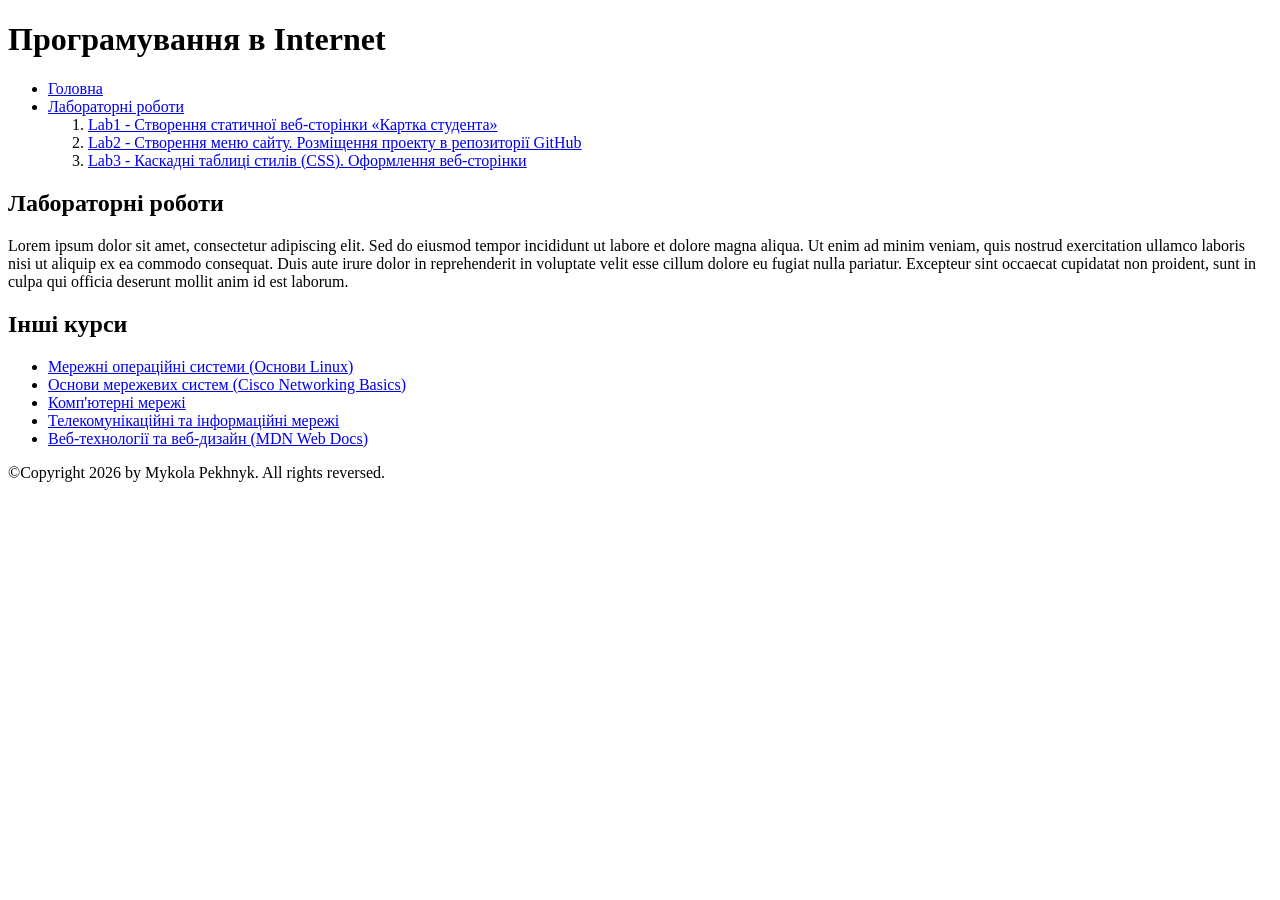
==== index.html @ 7ce27fee "IP labs init" ====
<!DOCTYPE html>
<html lang="uk">
<head>
    <meta charset="UTF-8">
    <meta name="viewport" content="width=device-width, initial-scale=1.0">
    <title>Програмування в Internet — Список робіт</title>
</head>
<body>
    <header>
        <h1>Програмування в Internet</h1>
    </header>

    <nav>
        <ul>
            <li><a href="index.html">Головна</a></li>
            <li>
                <a href="#labs">Лабораторні роботи</a>
                <ol>
                    <li><a href="lab1/index.html">Lab1 - Створення статичної веб-сторінки «Картка студента»</a></li>
                    <li><a href="lab2/index.html">Lab2 - Створення меню сайту. Розміщення проекту в репозиторії GitHub</a></li>
                    <li><a href="lab3/index.html">Lab3 - Каскадні таблиці стилів (CSS). Оформлення веб-сторінки</a></li>
                </ol>
            </li>
        </ul>
    </nav>

    <main>
        <article>
            <section id="labs">
                <h2>Лабораторні роботи</h2>
                <p>
                    Lorem ipsum dolor sit amet, consectetur adipiscing elit. Sed do eiusmod tempor incididunt ut labore et dolore magna aliqua.
                    Ut enim ad minim veniam, quis nostrud exercitation ullamco laboris nisi ut aliquip ex ea commodo consequat.
                    Duis aute irure dolor in reprehenderit in voluptate velit esse cillum dolore eu fugiat nulla pariatur.
                    Excepteur sint occaecat cupidatat non proident, sunt in culpa qui officia deserunt mollit anim id est laborum.
                </p>
            </section>
        </article>

        <aside>
            <h2>Інші курси</h2>
            <ul>
                <li><a href="https://prometheus.org.ua/course/course-v1:LinuxFoundation+LFS101x+2018_T1" target="_blank">Мережні операційні системи (Основи Linux)</a></li>
                <li><a href="https://www.netacad.com/courses/networking-basics" target="_blank">Основи мережевих систем (Cisco Networking Basics)</a></li>
                <li><a href="https://www.coursera.org/learn/computer-networking" target="_blank">Комп'ютерні мережі</a></li>
                <li><a href="https://prometheus.org.ua/" target="_blank">Телекомунікаційні та інформаційні мережі</a></li>
                <li><a href="https://developer.mozilla.org/uk/docs/Learn" target="_blank">Веб-технології та веб-дизайн (MDN Web Docs)</a></li>
            </ul>
        </aside>
    </main>

    <footer>
        <p>&copy;Copyright 2026 by Mykola Pekhnyk. All rights reversed.</p>
    </footer>
</body>
</html>
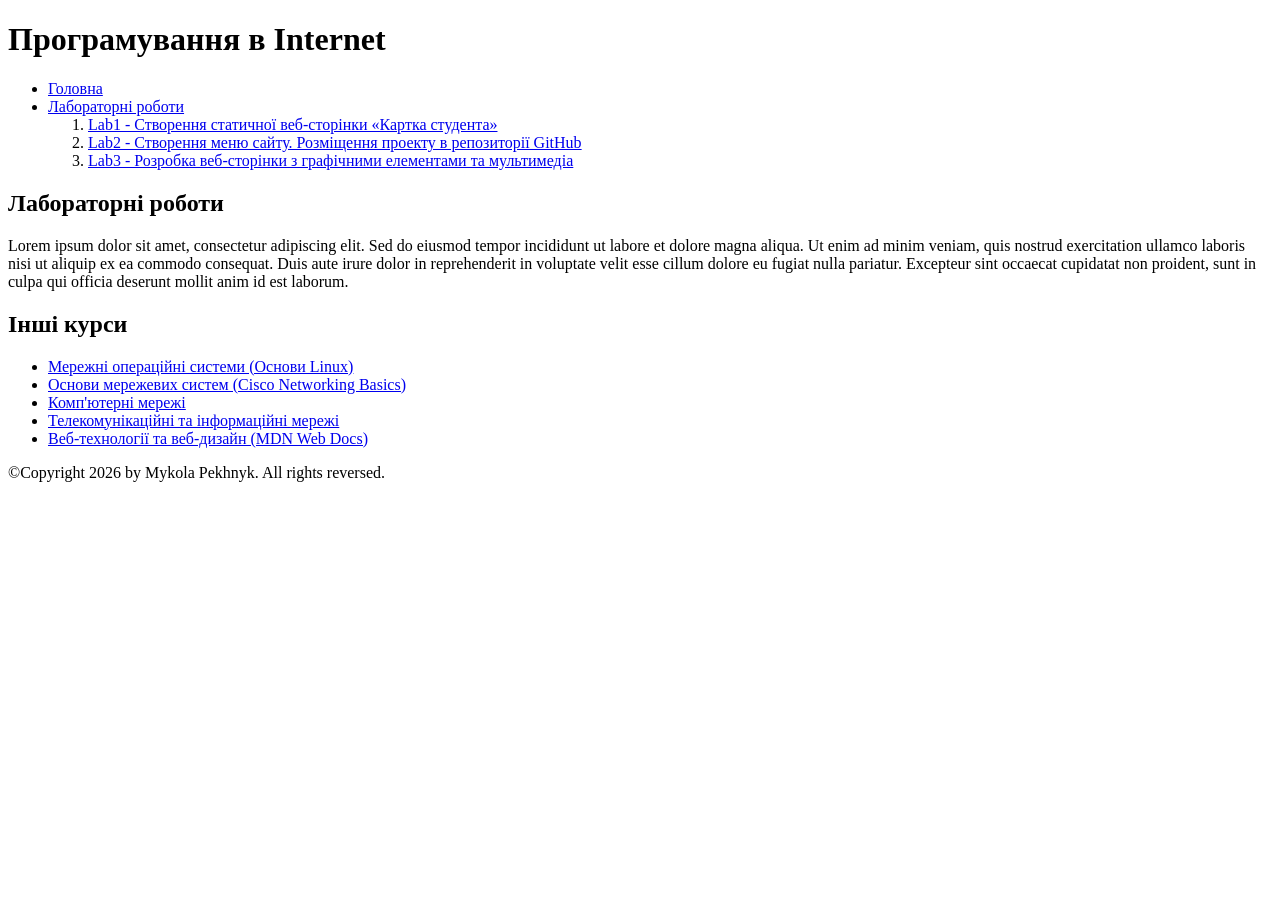
==== commit ca0c6d99: "Add Lab 3 multimedia page" ====
--- a/index.html
+++ b/index.html
@@ -18,7 +18,7 @@
                 <ol>
                     <li><a href="lab1/index.html">Lab1 - Створення статичної веб-сторінки «Картка студента»</a></li>
                     <li><a href="lab2/index.html">Lab2 - Створення меню сайту. Розміщення проекту в репозиторії GitHub</a></li>
-                    <li><a href="lab3/index.html">Lab3 - Каскадні таблиці стилів (CSS). Оформлення веб-сторінки</a></li>
+                    <li><a href="lab3/index.html">Lab3 - Розробка веб-сторінки з графічними елементами та мультимедіа</a></li>
                 </ol>
             </li>
         </ul>
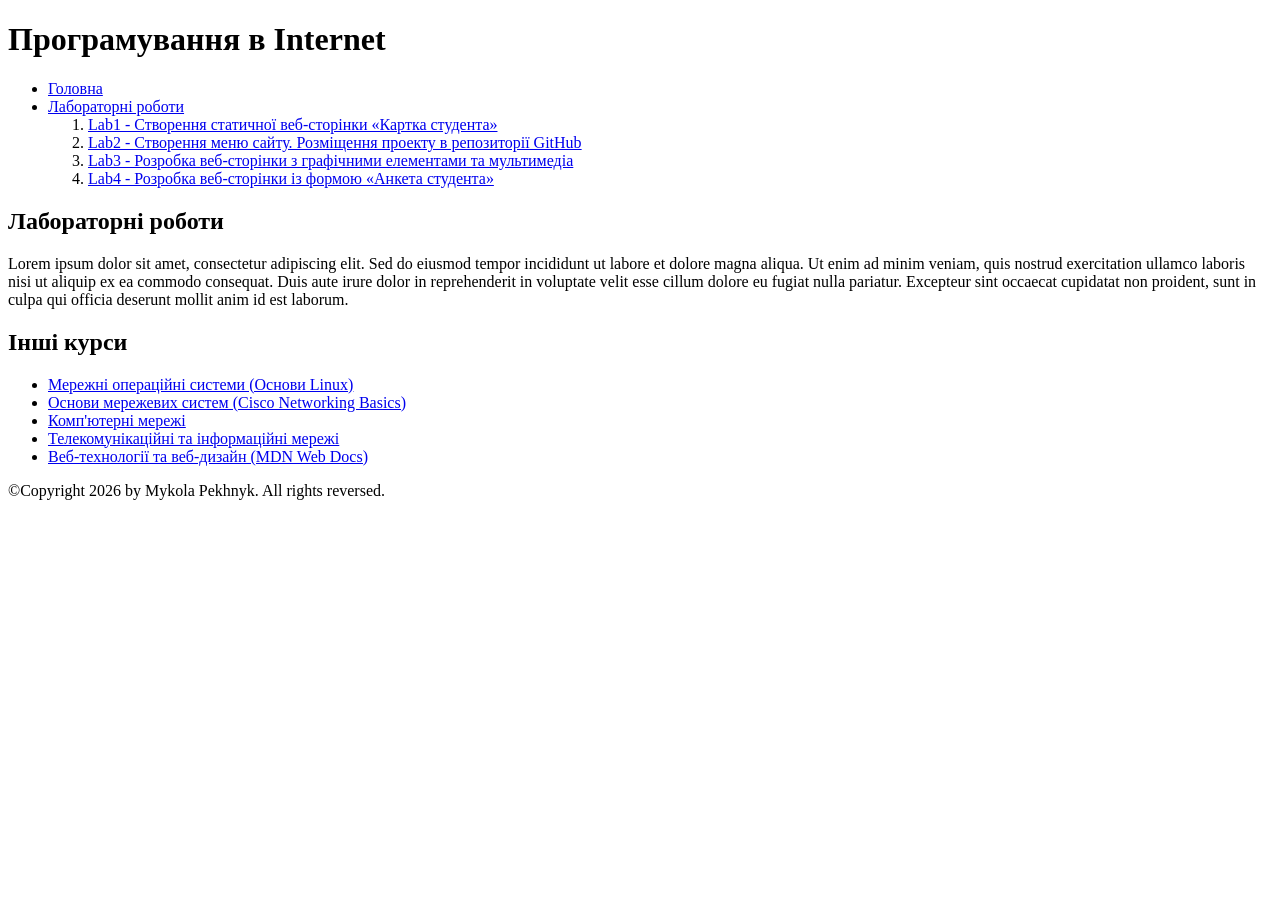
==== commit cb2e36fe: "Add Lab 4 student survey form" ====
--- a/index.html
+++ b/index.html
@@ -19,6 +19,7 @@
                     <li><a href="lab1/index.html">Lab1 - Створення статичної веб-сторінки «Картка студента»</a></li>
                     <li><a href="lab2/index.html">Lab2 - Створення меню сайту. Розміщення проекту в репозиторії GitHub</a></li>
                     <li><a href="lab3/index.html">Lab3 - Розробка веб-сторінки з графічними елементами та мультимедіа</a></li>
+                    <li><a href="lab4/index.html">Lab4 - Розробка веб-сторінки із формою «Анкета студента»</a></li>
                 </ol>
             </li>
         </ul>
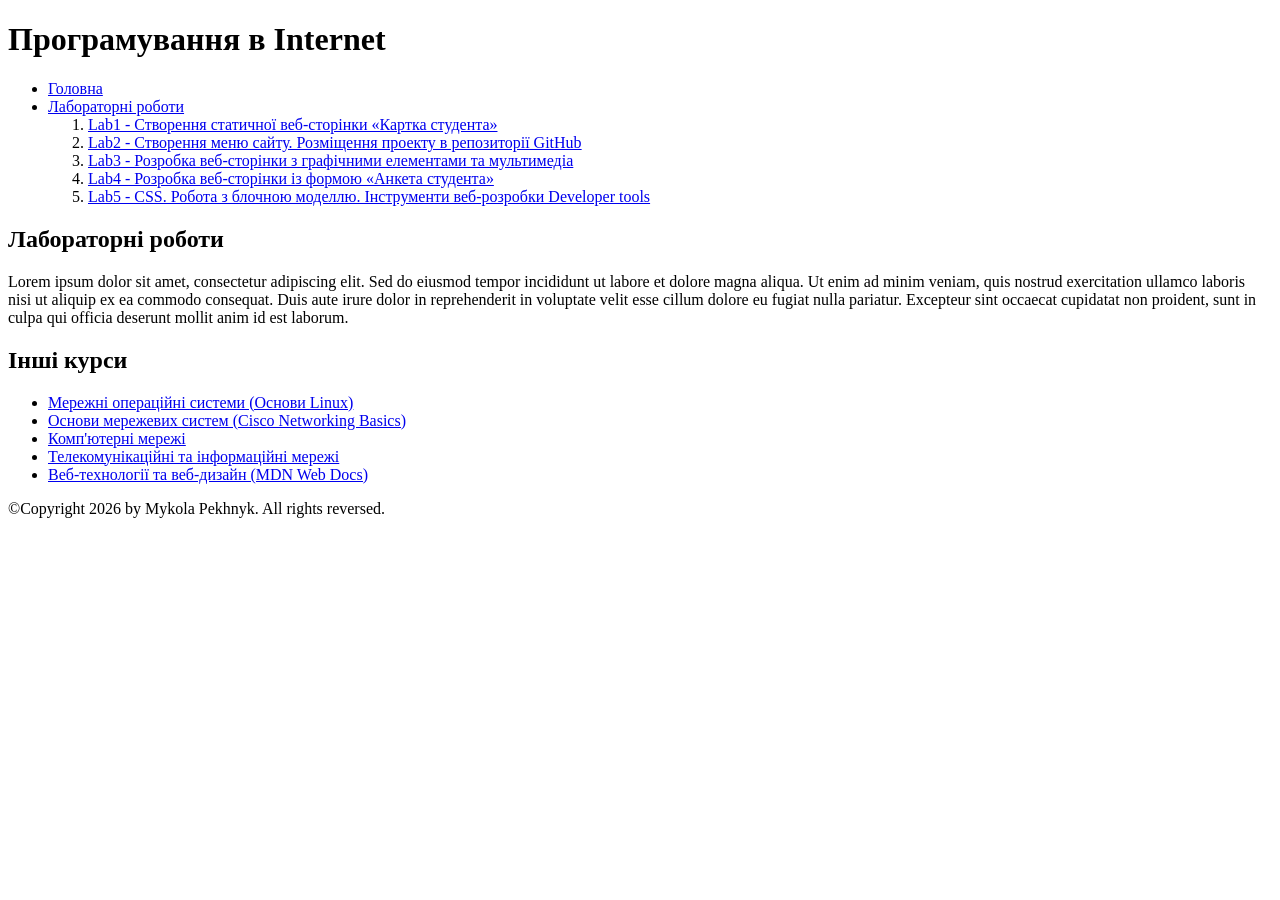
==== commit 5ab85e11: "Add Lab 5 CSS Box Model page" ====
--- a/index.html
+++ b/index.html
@@ -20,6 +20,7 @@
                     <li><a href="lab2/index.html">Lab2 - Створення меню сайту. Розміщення проекту в репозиторії GitHub</a></li>
                     <li><a href="lab3/index.html">Lab3 - Розробка веб-сторінки з графічними елементами та мультимедіа</a></li>
                     <li><a href="lab4/index.html">Lab4 - Розробка веб-сторінки із формою «Анкета студента»</a></li>
+                    <li><a href="lab5/index.html">Lab5 - CSS. Робота з блочною моделлю. Інструменти веб-розробки Developer tools</a></li>
                 </ol>
             </li>
         </ul>
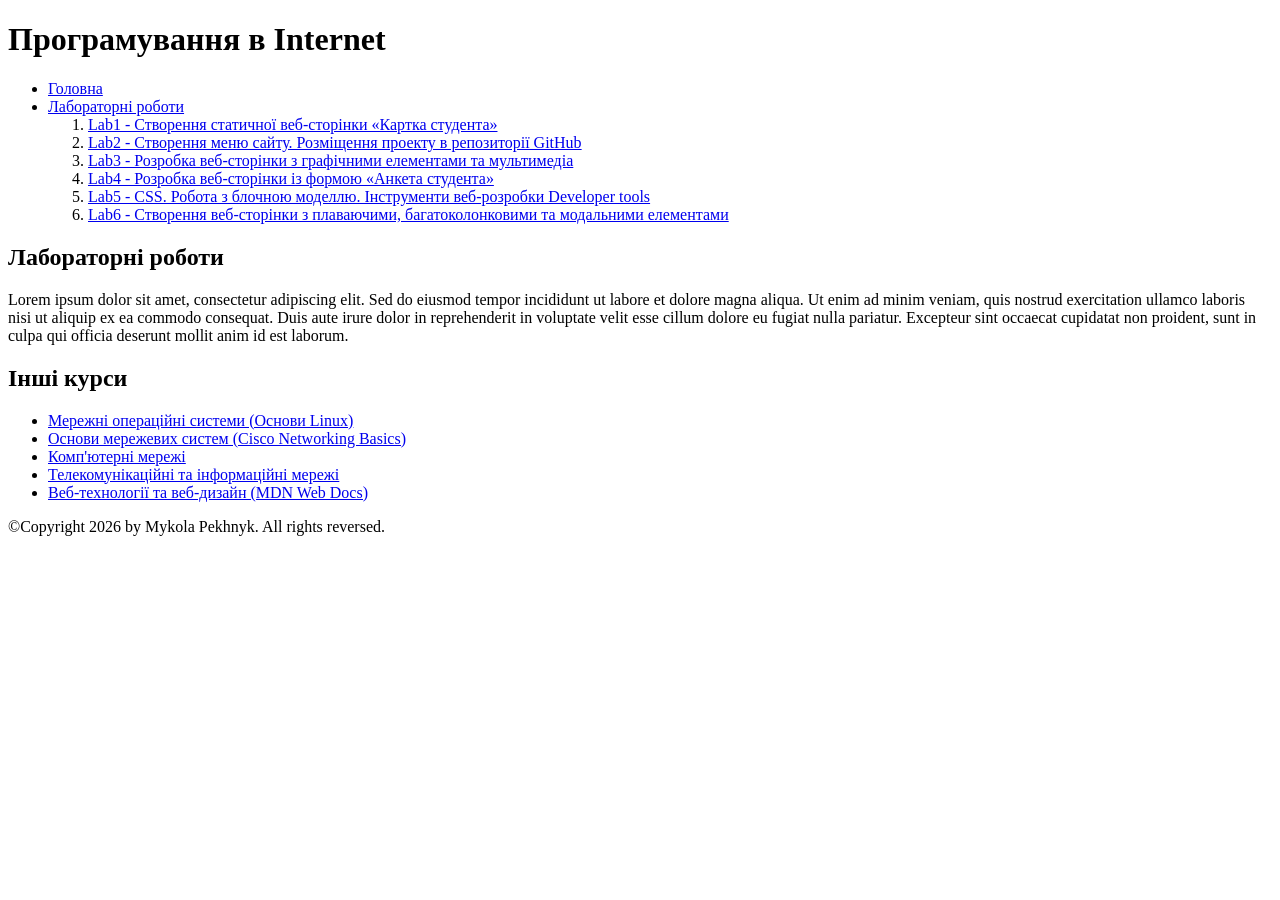
==== commit 601e101a: "Add Lab 6 floats, positioning and multicolumn layout" ====
--- a/index.html
+++ b/index.html
@@ -21,6 +21,7 @@
                     <li><a href="lab3/index.html">Lab3 - Розробка веб-сторінки з графічними елементами та мультимедіа</a></li>
                     <li><a href="lab4/index.html">Lab4 - Розробка веб-сторінки із формою «Анкета студента»</a></li>
                     <li><a href="lab5/index.html">Lab5 - CSS. Робота з блочною моделлю. Інструменти веб-розробки Developer tools</a></li>
+                    <li><a href="lab6/index.html">Lab6 - Створення веб-сторінки з плаваючими, багатоколонковими та модальними елементами</a></li>
                 </ol>
             </li>
         </ul>
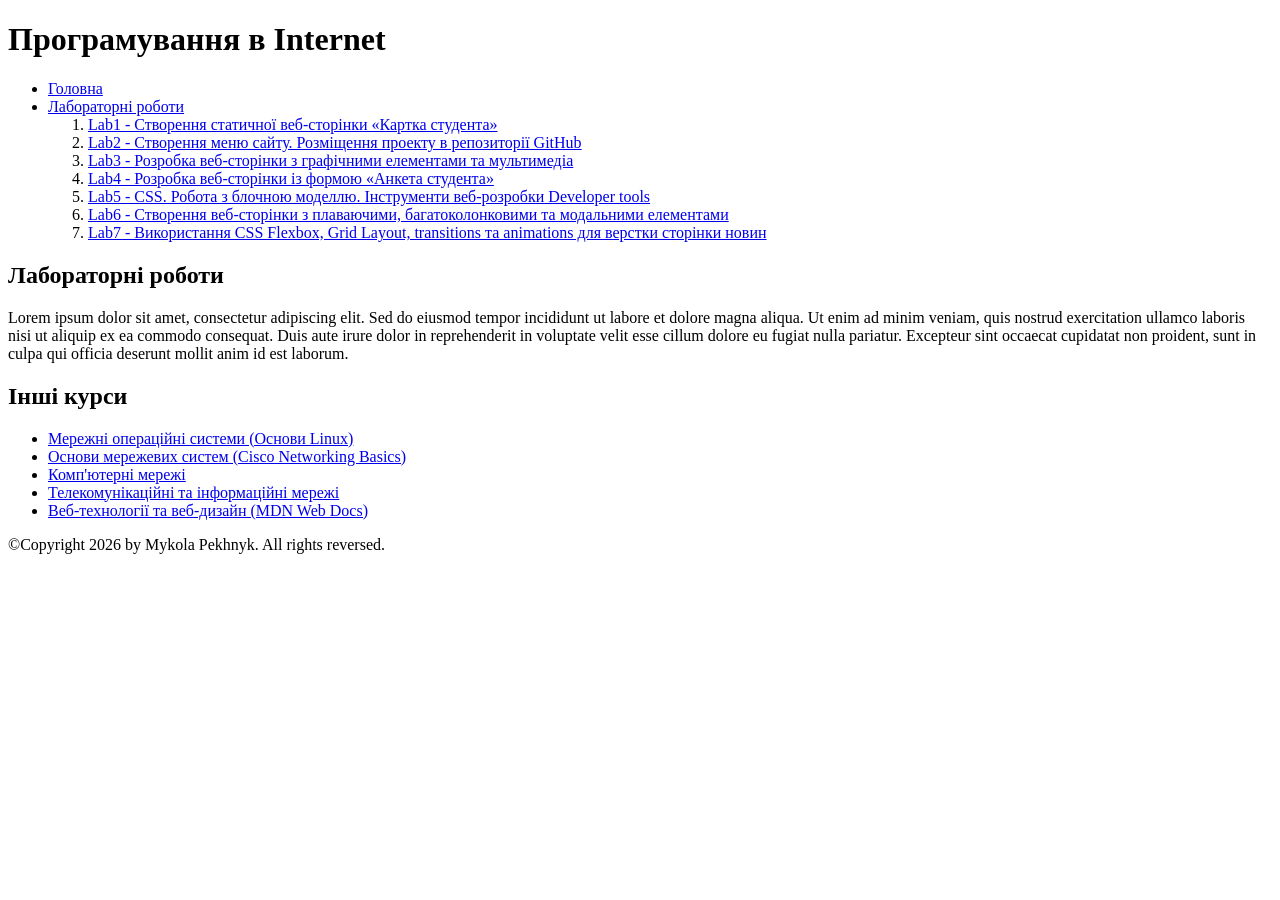
==== commit dca3bd00: "Add Lab 7 Flexbox, Grid layout and responsive news page" ====
--- a/index.html
+++ b/index.html
@@ -22,6 +22,7 @@
                     <li><a href="lab4/index.html">Lab4 - Розробка веб-сторінки із формою «Анкета студента»</a></li>
                     <li><a href="lab5/index.html">Lab5 - CSS. Робота з блочною моделлю. Інструменти веб-розробки Developer tools</a></li>
                     <li><a href="lab6/index.html">Lab6 - Створення веб-сторінки з плаваючими, багатоколонковими та модальними елементами</a></li>
+                    <li><a href="lab7/index.html">Lab7 - Використання CSS Flexbox, Grid Layout, transitions та animations для верстки сторінки новин</a></li>
                 </ol>
             </li>
         </ul>
